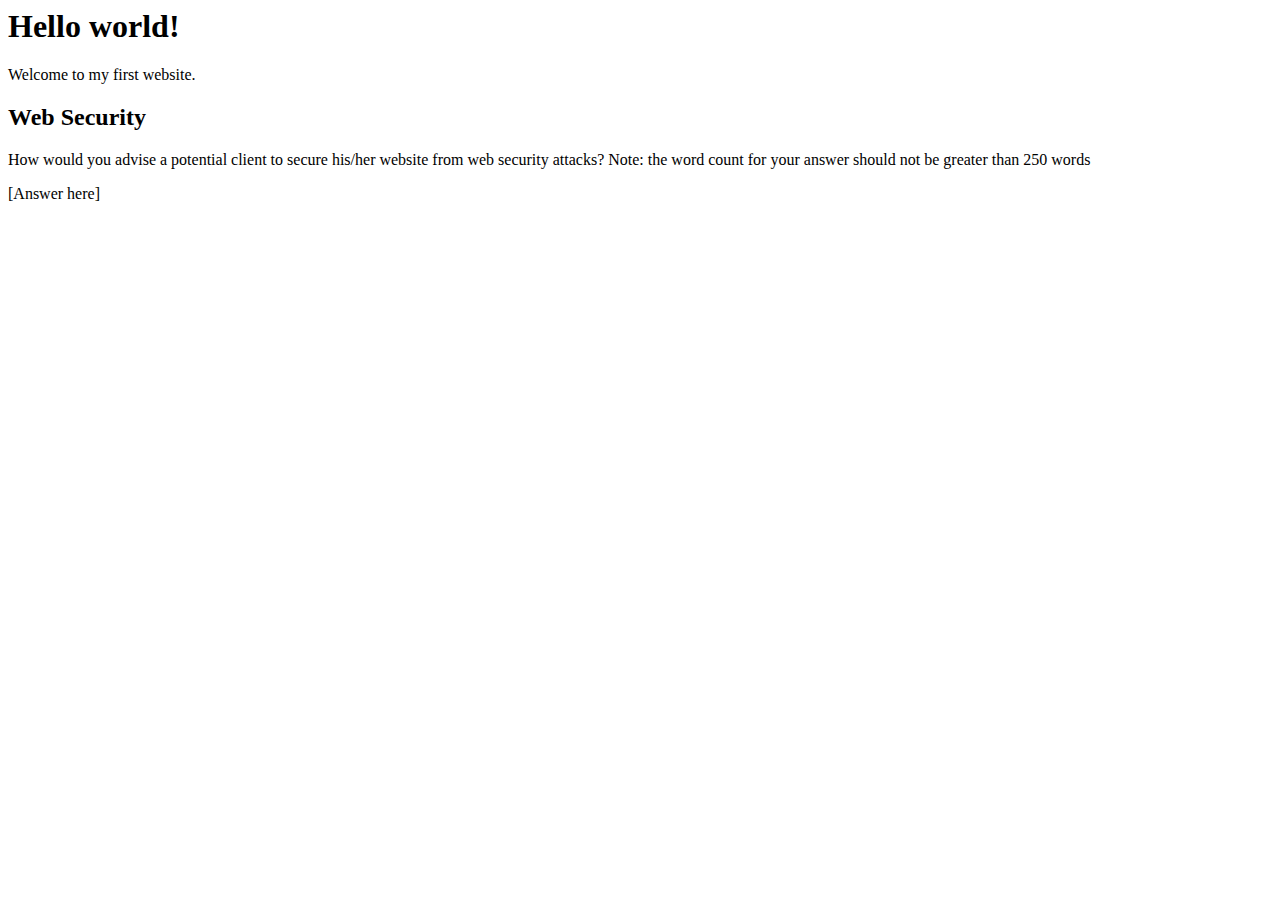
==== index.html @ a9c89731 "Updated readme, create index" ====
<html>
  <head>
    <title>My first website</title>
  </head>
  <body>
    <h1>Hello world!</h1>
    <p>Welcome to my first website.</p>
    <h2>Web Security</h2>
    <p id="web-security-question">How would you advise a potential client to secure his/her website from web security attacks? Note: the word count for your answer should not be greater than 250 words</p>
    <p id="web-security-answer">[Answer here]</p>
  </body>
</html>
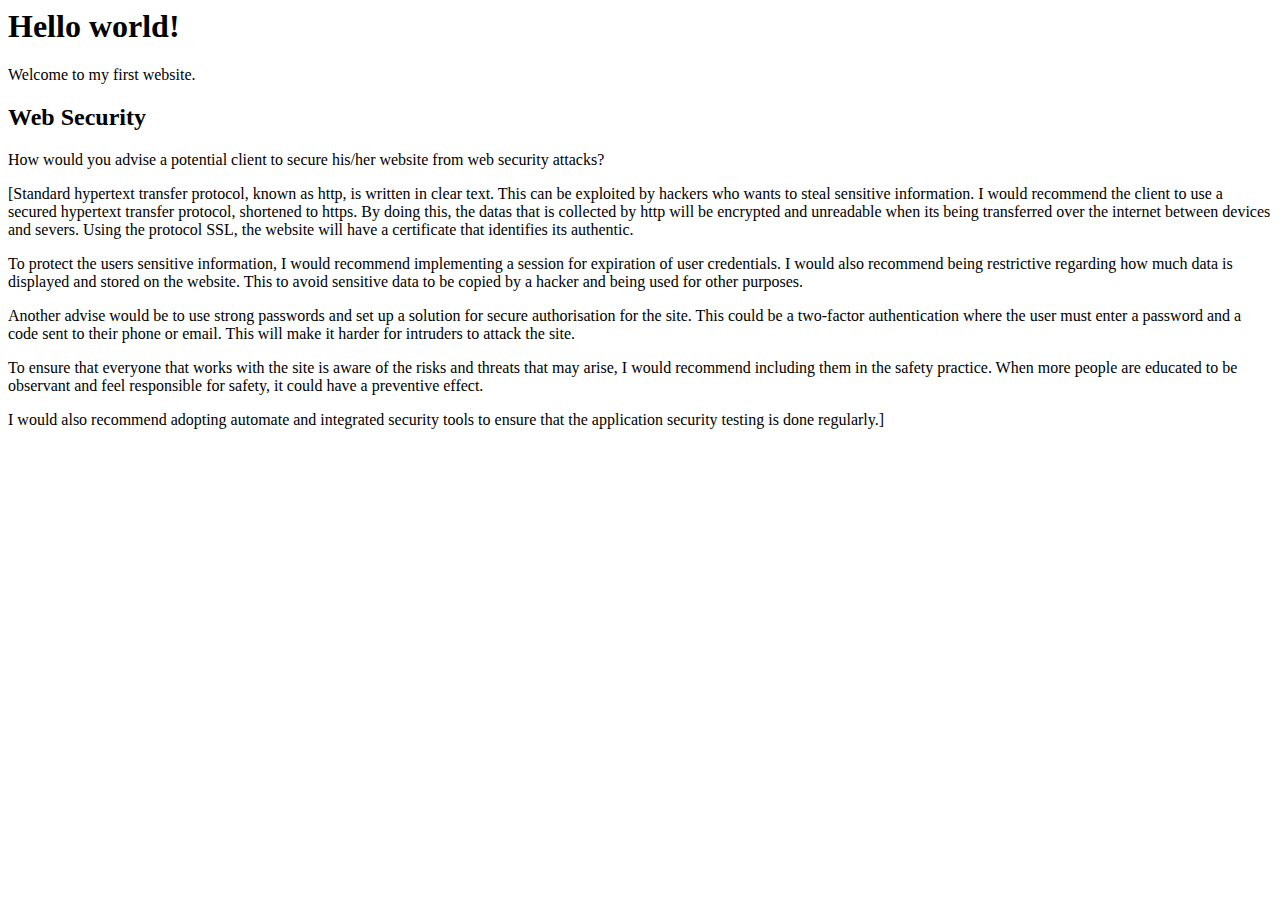
==== commit 1dd5b5f8: "Update index, answering question." ====
--- a/index.html
+++ b/index.html
@@ -1,4 +1,3 @@
-
 <html>
   <head>
     <title>My first website</title>
@@ -7,7 +6,48 @@
     <h1>Hello world!</h1>
     <p>Welcome to my first website.</p>
     <h2>Web Security</h2>
-    <p id="web-security-question">How would you advise a potential client to secure his/her website from web security attacks? Note: the word count for your answer should not be greater than 250 words</p>
-    <p id="web-security-answer">[Answer here]</p>
+    <p id="web-security-question">
+      How would you advise a potential client to secure his/her website from web
+      security attacks?
+    </p>
+
+    <p id="web-security-answer">
+      [Standard hypertext transfer protocol, known as http, is written in clear
+      text. This can be exploited by hackers who wants to steal sensitive
+      information. I would recommend the client to use a secured hypertext
+      transfer protocol, shortened to https. By doing this, the datas that is
+      collected by http will be encrypted and unreadable when its being
+      transferred over the internet between devices and severs. Using the
+      protocol SSL, the website will have a certificate that identifies its
+      authentic.
+    </p>
+
+    <p>
+      To protect the users sensitive information, I would recommend implementing
+      a session for expiration of user credentials. I would also recommend being
+      restrictive regarding how much data is displayed and stored on the
+      website. This to avoid sensitive data to be copied by a hacker and being
+      used for other purposes.
+    </p>
+
+    <p>
+      Another advise would be to use strong passwords and set up a solution for
+      secure authorisation for the site. This could be a two-factor
+      authentication where the user must enter a password and a code sent to
+      their phone or email. This will make it harder for intruders to attack the
+      site.
+    </p>
+
+    <p>
+      To ensure that everyone that works with the site is aware of the risks and
+      threats that may arise, I would recommend including them in the safety
+      practice. When more people are educated to be observant and feel
+      responsible for safety, it could have a preventive effect.
+    </p>
+
+    <p>
+      I would also recommend adopting automate and integrated security tools to
+      ensure that the application security testing is done regularly.]
+    </p>
   </body>
 </html>
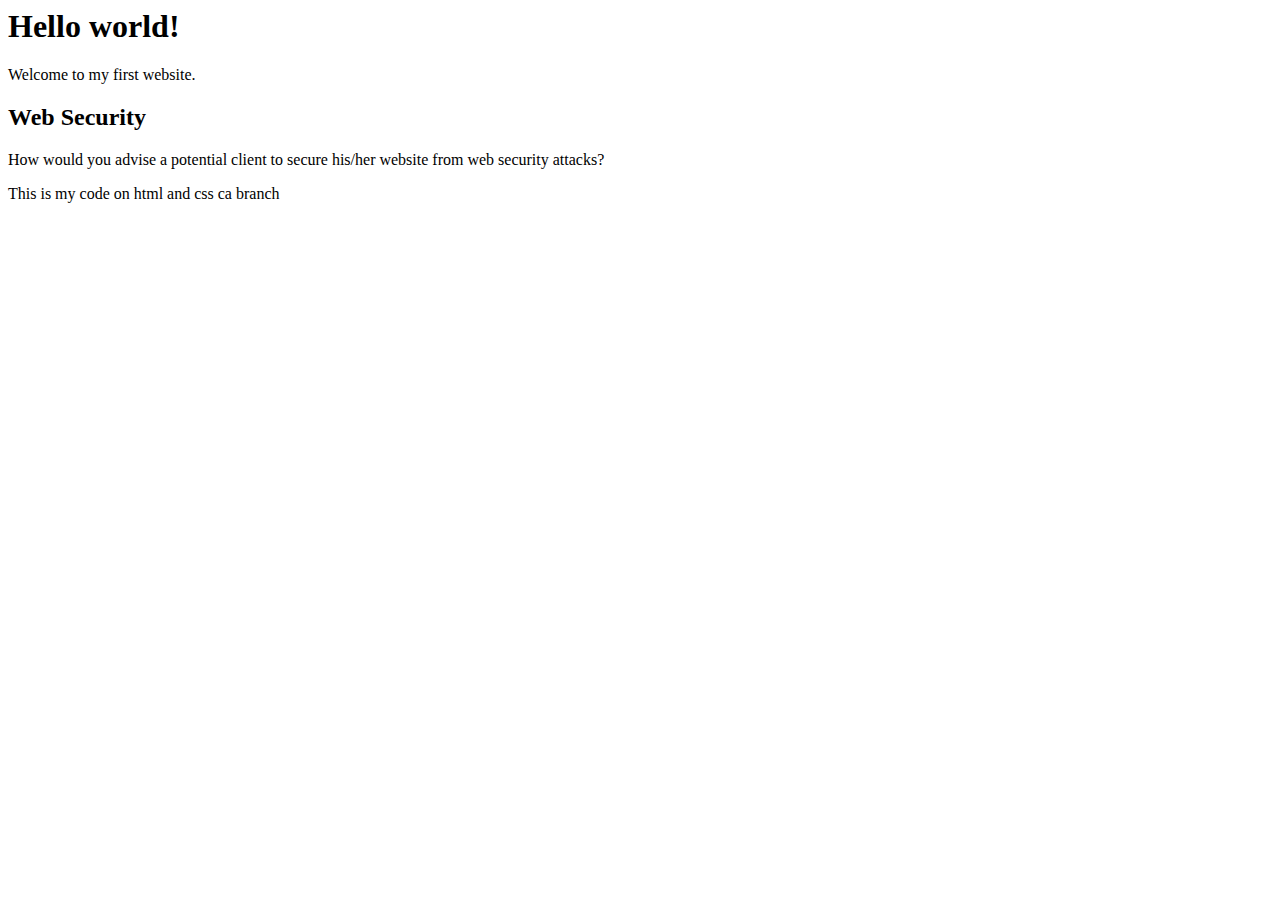
==== commit 92c6d0d9: "update index.html for new ca" ====
--- a/index.html
+++ b/index.html
@@ -11,43 +11,6 @@
       security attacks?
     </p>
 
-    <p id="web-security-answer">
-      [Standard hypertext transfer protocol, known as http, is written in clear
-      text. This can be exploited by hackers who wants to steal sensitive
-      information. I would recommend the client to use a secured hypertext
-      transfer protocol, shortened to https. By doing this, the datas that is
-      collected by http will be encrypted and unreadable when its being
-      transferred over the internet between devices and severs. Using the
-      protocol SSL, the website will have a certificate that identifies its
-      authentic.
-    </p>
-
-    <p>
-      To protect the users sensitive information, I would recommend implementing
-      a session for expiration of user credentials. I would also recommend being
-      restrictive regarding how much data is displayed and stored on the
-      website. This to avoid sensitive data to be copied by a hacker and being
-      used for other purposes.
-    </p>
-
-    <p>
-      Another advise would be to use strong passwords and set up a solution for
-      secure authorisation for the site. This could be a two-factor
-      authentication where the user must enter a password and a code sent to
-      their phone or email. This will make it harder for intruders to attack the
-      site.
-    </p>
-
-    <p>
-      To ensure that everyone that works with the site is aware of the risks and
-      threats that may arise, I would recommend including them in the safety
-      practice. When more people are educated to be observant and feel
-      responsible for safety, it could have a preventive effect.
-    </p>
-
-    <p>
-      I would also recommend adopting automate and integrated security tools to
-      ensure that the application security testing is done regularly.]
-    </p>
+    <p id="web-security-answer">This is my code on html and css ca branch</p>
   </body>
 </html>
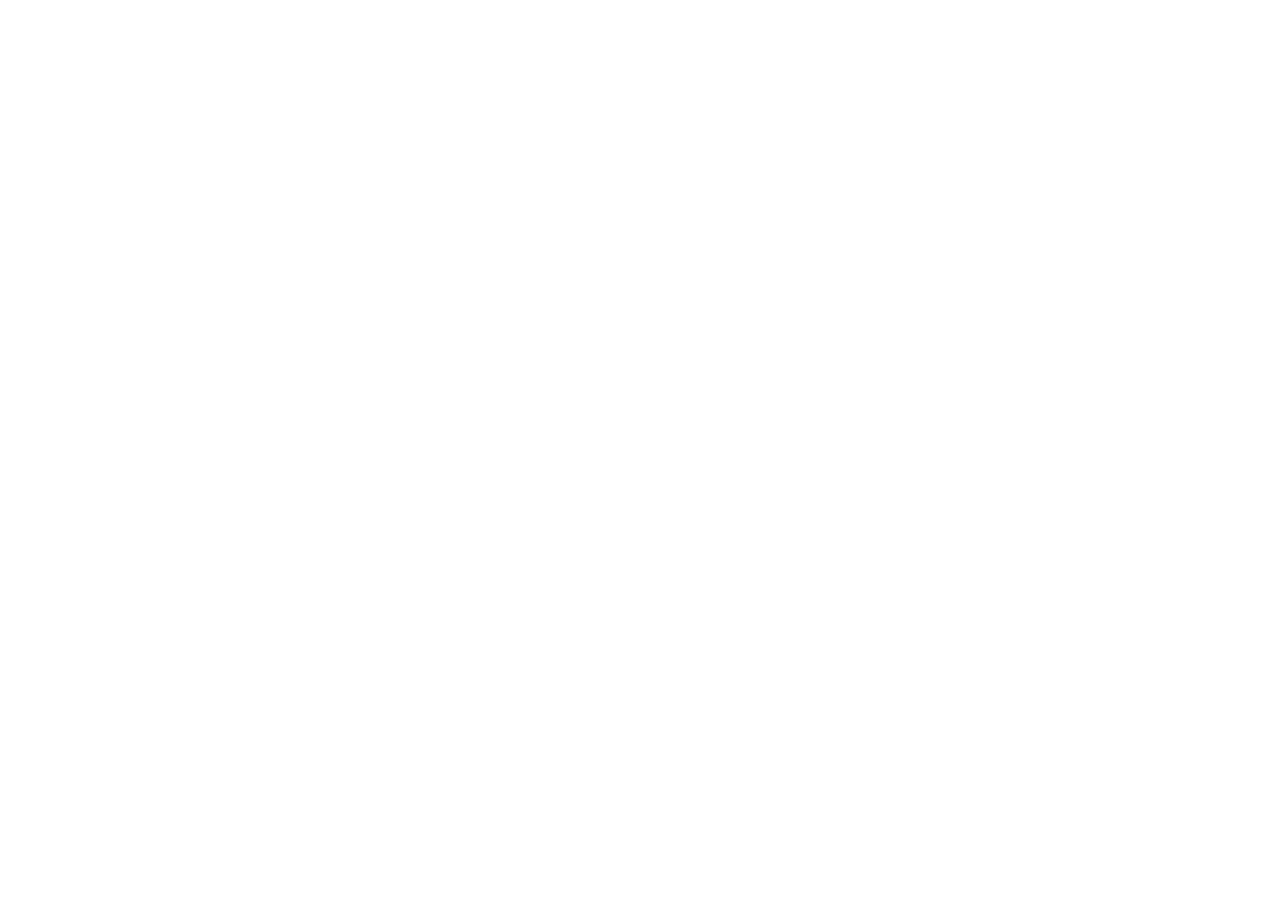
==== commit 23506dc2: "added css, image and js folder" ====
--- a/index.html
+++ b/index.html
@@ -1,16 +1,10 @@
-<html>
+<!DOCTYPE html>
+<html lang="en">
   <head>
-    <title>My first website</title>
+    <meta charset="UTF-8" />
+    <meta http-equiv="X-UA-Compatible" content="IE=edge" />
+    <meta name="viewport" content="width=device-width, initial-scale=1.0" />
+    <title>Document</title>
   </head>
-  <body>
-    <h1>Hello world!</h1>
-    <p>Welcome to my first website.</p>
-    <h2>Web Security</h2>
-    <p id="web-security-question">
-      How would you advise a potential client to secure his/her website from web
-      security attacks?
-    </p>
-
-    <p id="web-security-answer">This is my code on html and css ca branch</p>
-  </body>
+  <body></body>
 </html>
